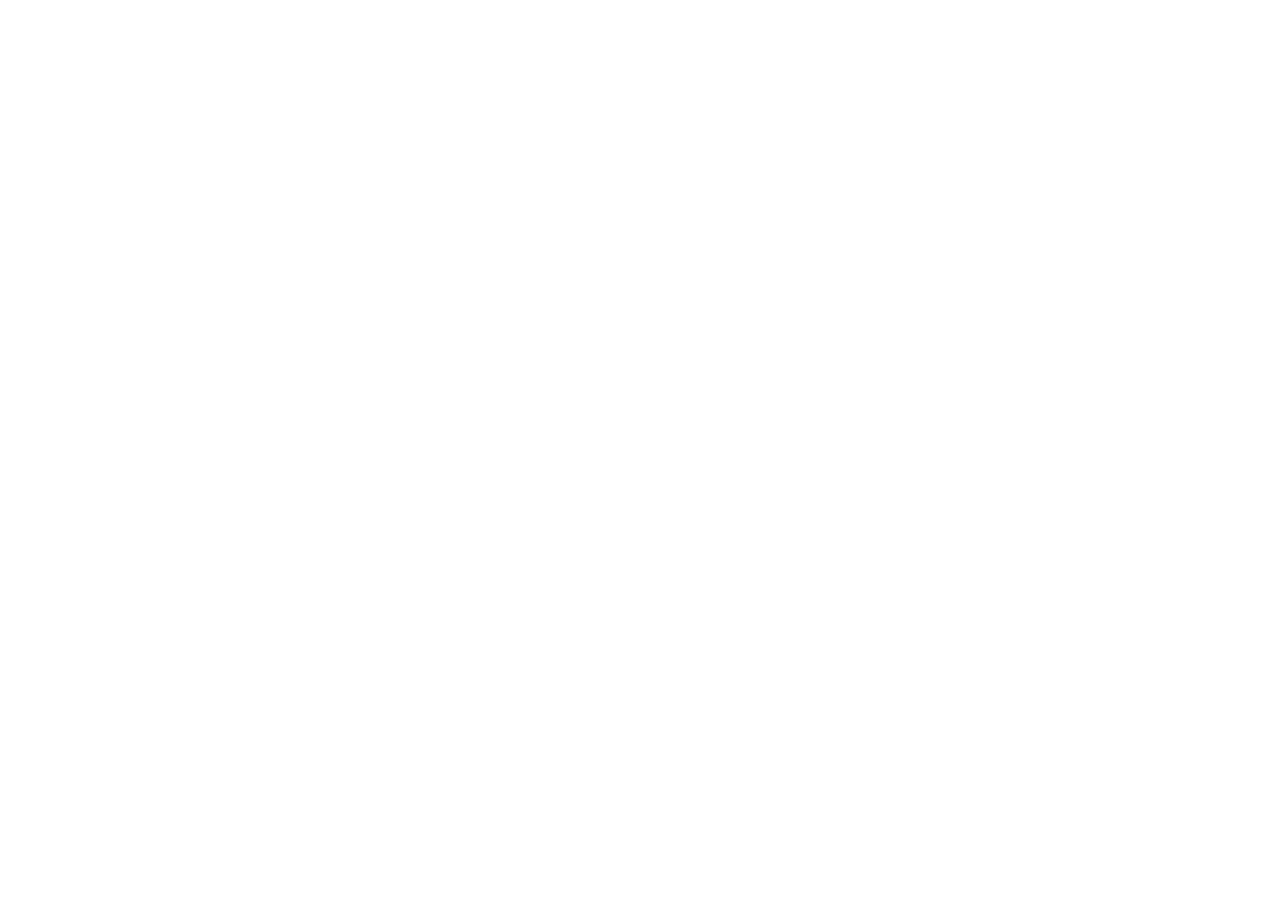
==== index.html @ f717ceec "hello world" ====
<!DOCTYPE html>
<html>
<head>
    <meta charset='utf-8'>
    <meta http-equiv='X-UA-Compatible' content='IE=edge'>
    <title>Hello world</title>
    <meta name='viewport' content='width=device-width, initial-scale=1'>
    <link rel='stylesheet' type='text/css' media='screen' href='main.css'>
    <script src='main.js'></script>
</head>
<body>
    
</body>
</html>
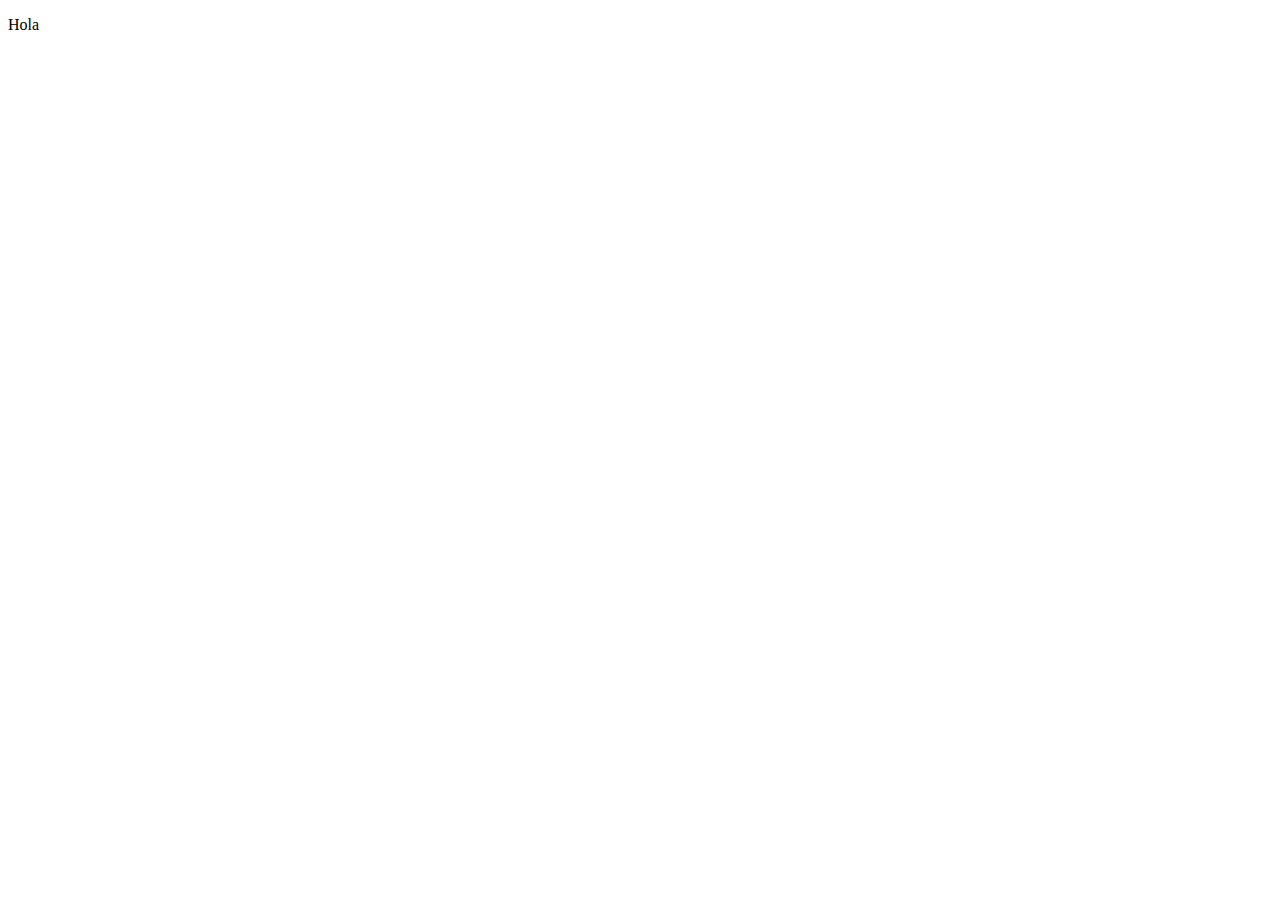
==== commit cdd1e662: "Update index.html" ====
--- a/index.html
+++ b/index.html
@@ -9,6 +9,6 @@
     <script src='main.js'></script>
 </head>
 <body>
-    
+    <p>Hola</p>
 </body>
-</html>+</html>
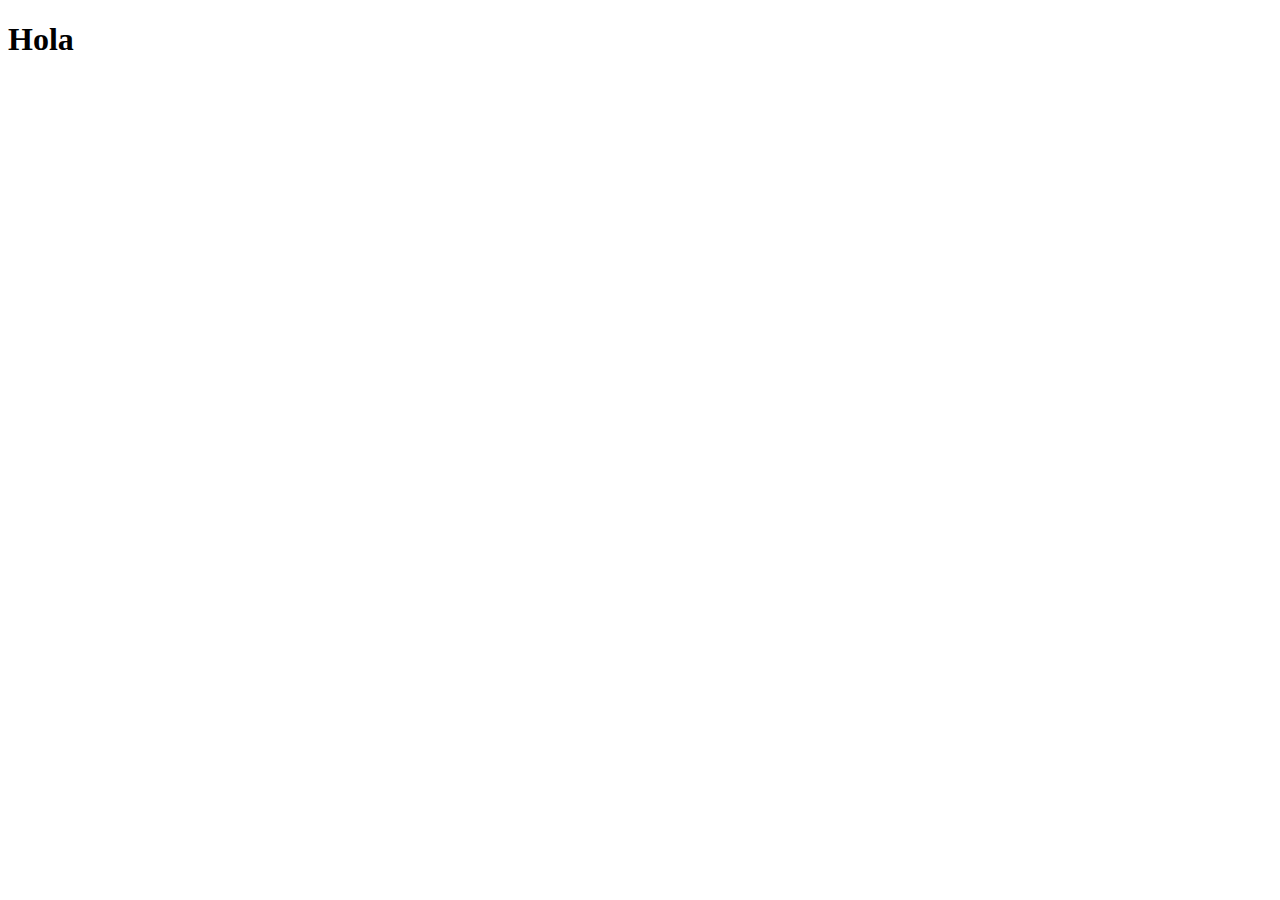
==== commit 5c4a9794: "Update index.html" ====
--- a/index.html
+++ b/index.html
@@ -9,6 +9,6 @@
     <script src='main.js'></script>
 </head>
 <body>
-    <p>Hola</p>
+    <h1>Hola</h1>
 </body>
 </html>
